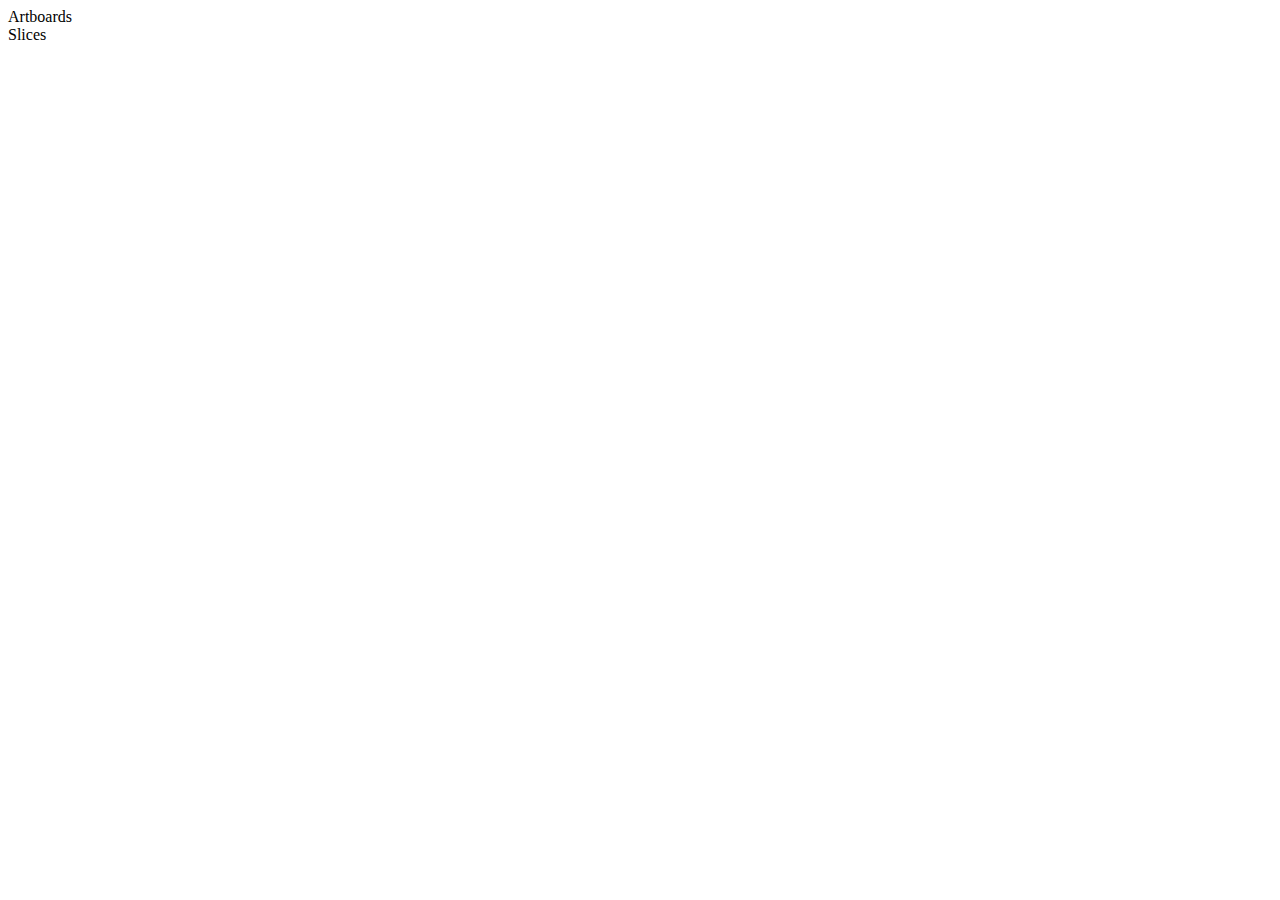
==== Measure Plus.sketchplugin/Contents/Sketch/assets/index.html @ c86d6861 "misc:加入导出index。html的功能，完成度10%" ====
<!DOCTYPE html>
<html lang="en">
  <head>
    <meta charset="utf-8">
    <meta http-equiv="X-UA-Compatible" content="IE=edge">
    <meta name="viewport" content="width=device-width, initial-scale=1">
    <meta name="description" content="">
    <meta name="author" content="">
    <title>index</title>
    <style type="text/css">
    <!-- cssNormalize -->
    <!-- cssApp -->
    </style>
    <script type="text/javascript">
    <!-- jsjQuery -->
    <!-- jsApp -->
    <!-- jsSpec -->
    </script>
    <script type="text/javascript" src="artboards.js"></script>
    <script type="text/javascript" src="slices.js"></script>
    <script type="text/javascript" src="colors.js"></script>
    <script type="text/javascript">
      
      jQuery(
          function(){
              window.Index().artboardList(window.artboards || undefined);
          }
      );
    </script>
  </head>

 <body class="off">

    <div id="navbar" class="navbar navoff">
      <div id="tabs" class="tabs">
        <div class="a-tab current">Artboards</div>
        <div class="s-tab">Slices</div>
      </div>
      <div id="artboard_list" class="artboard_list"></div>
      <div id="slice_list" class="slice_list"></div>
    </div>

    <script id="artboard-item-template" type="application/template">
      <div class="a-item">
        <div class="a-name">${name}</div>
      </div>
    </script>

  </body>
</html>
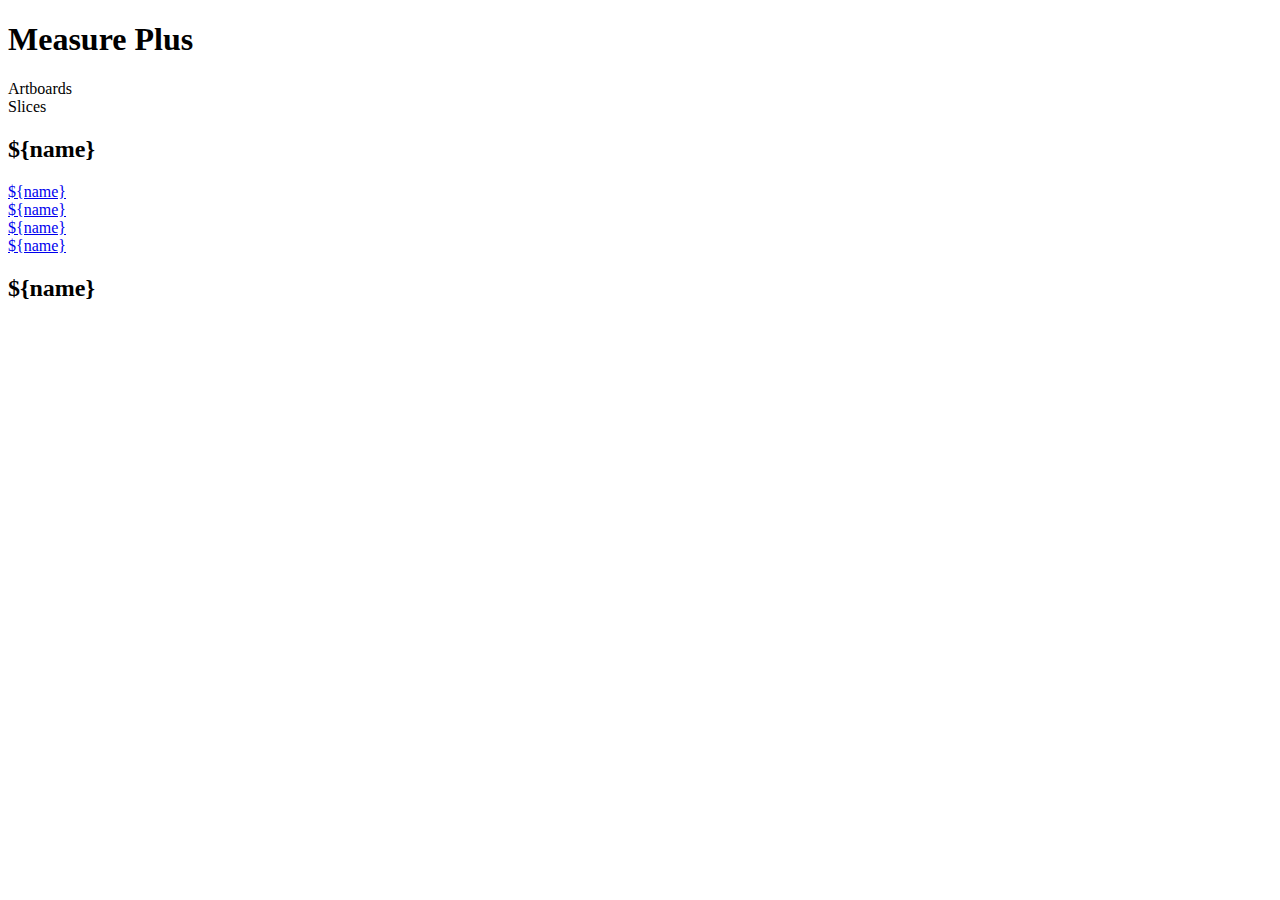
==== commit 92a2bedd: "change:use about:blank instead of empty.html" ====
--- a/Measure Plus.sketchplugin/Contents/Sketch/assets/index.html
+++ b/Measure Plus.sketchplugin/Contents/Sketch/assets/index.html
@@ -1,6 +1,7 @@
 <!DOCTYPE html>
 <html lang="en">
-  <head>
+
+<head>
     <meta charset="utf-8">
     <meta http-equiv="X-UA-Compatible" content="IE=edge">
     <meta name="viewport" content="width=device-width, initial-scale=1">
@@ -8,43 +9,76 @@
     <meta name="author" content="">
     <title>index</title>
     <style type="text/css">
-    <!-- cssNormalize -->
-    <!-- cssApp -->
+    <!-- cssNormalize --> <!-- cssIndex -->
     </style>
     <script type="text/javascript">
     <!-- jsjQuery -->
-    <!-- jsApp -->
-    <!-- jsSpec -->
+    <!-- jsIndex -->
     </script>
     <script type="text/javascript" src="artboards.js"></script>
     <script type="text/javascript" src="slices.js"></script>
     <script type="text/javascript" src="colors.js"></script>
     <script type="text/javascript">
-      
-      jQuery(
-          function(){
-              window.Index().artboardList(window.artboards || undefined);
-          }
-      );
+    jQuery(
+        function() {
+            var idx = new window.Index();
+            idx.artboardList(window.artboards || undefined);
+            idx.sliceList(window.slices || undefined);
+            idx.events();
+        }
+    );
     </script>
-  </head>
+</head>
 
- <body class="off">
+<body class="frame">
+    <div id="navbar" class="b-nav">
+        <h1 class="w-panel-title">Measure Plus</h1>
+        <div id="tabs" class="tabs ">
+            <div data-tab="artboard_list" class="a-tab current cant-be-selected">Artboards</div>
+            <div data-tab="slice_list" class="a-tab cant-be-selected">Slices</div>
+        </div>
+        <div id="artboard_list" class="w-artboard-list">
+            <h2 class="a-group">${name}</h2>
+            <div class="w-item">
+                <a href="A7E7562B-B715-4722-A7EB-83B1E163E4FD.html" target="content_iframe" class="a-name">${name}</a>
+            </div>
+            <div class="w-item">
+                <a href="#" class="a-name">${name}</a>
+            </div>
+            <div class="w-item">
+                <a href="#" class="a-name">${name}</a>
+            </div>
+            <div class="w-item">
+                <a href="#" class="a-name">${name}</a>
+            </div>
+            <h2 class="a-group">${name}</h2>
+        </div>
+        <div id="slice_list" class="w-slice-list hide">
+        </div>
+    </div>
+    <div class="b-content">
+        <iframe src="about:blank" id="content_iframe" name="content_iframe" frameborder="0" scrolling="true" class="b-iframe">
+        </iframe>
+    </div>
+    <script id="slice-item-template" type="application/template">
+        <div class="s-item">
+            <div class="s-image">
+                <div style="background-image:url('${sliceName}');background-size:${width} ${height};"></div>
+            </div>
+            <div class="s-name"></div>
+        </div>
+    </script>
+    <script id="slice-template" type="application/template">
+        <a href="${sliceName}" target="content_iframe" class="download"><img src="${sliceName}" alt="" />${fileName}</a>
+    </script>
+    <script id="artboard-group-template" type="application/template">
+        <h2 class="a-group cant-be-selected">${name}</h2>
+    </script>
+    <script id="artboard-item-template" type="application/template">
+        <li class="w-item">
+            <a href="${objectID}.html" target="content_iframe" class="a-name">${name}</a>
+        </li>
+    </script>
+</body>
 
-    <div id="navbar" class="navbar navoff">
-      <div id="tabs" class="tabs">
-        <div class="a-tab current">Artboards</div>
-        <div class="s-tab">Slices</div>
-      </div>
-      <div id="artboard_list" class="artboard_list"></div>
-      <div id="slice_list" class="slice_list"></div>
-    </div>
-
-    <script id="artboard-item-template" type="application/template">
-      <div class="a-item">
-        <div class="a-name">${name}</div>
-      </div>
-    </script>
-
-  </body>
 </html>
